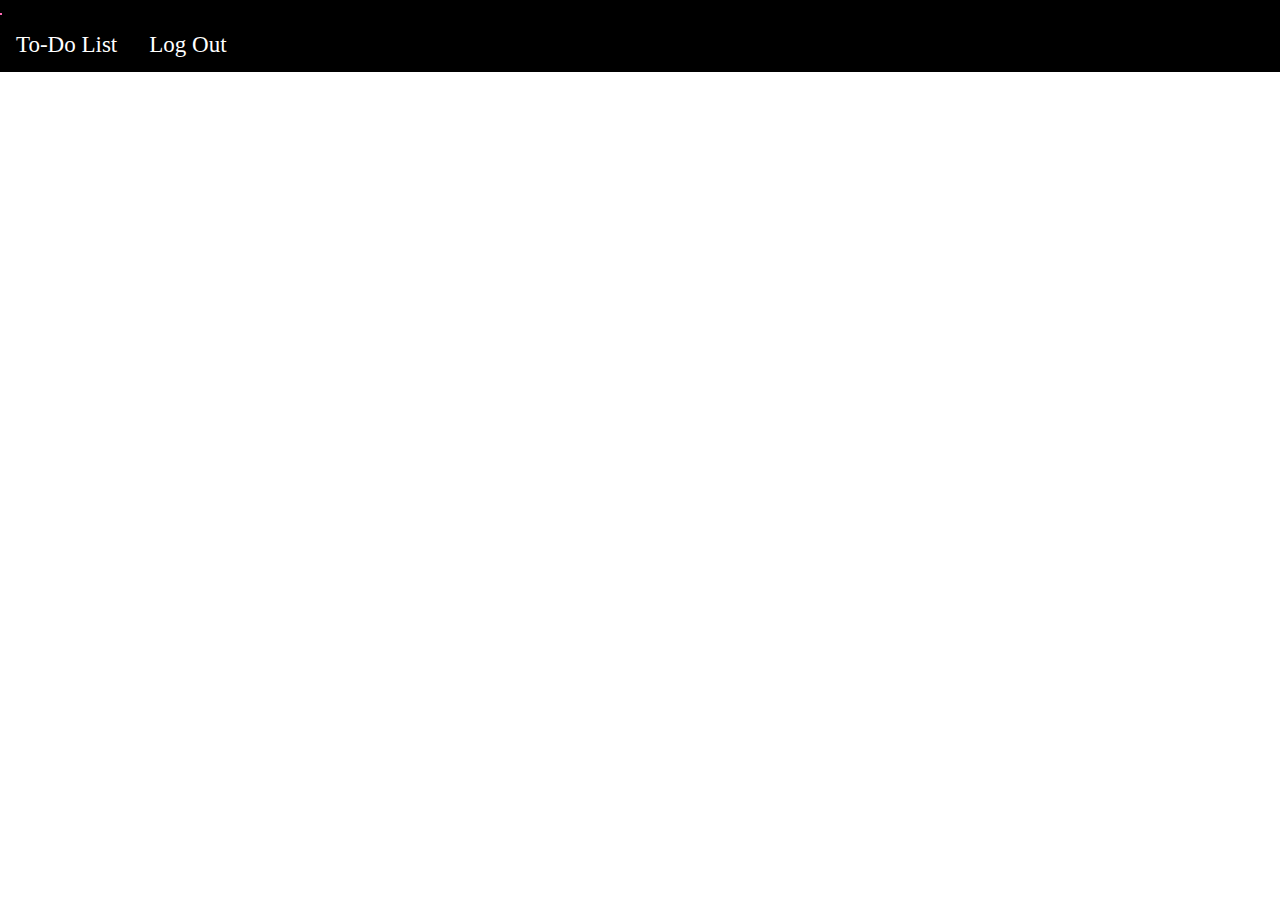
==== index.html @ 9de99cb5 "First Commit : First Version" ====
<!DOCTYPE html>
<html lang="en">
<head>
 
    <title>TODO List</title>
    <script src="https://ajax.googleapis.com/ajax/libs/jquery/3.6.0/jquery.min.js"></script>
    <link rel="stylesheet" href="css/style.css">
    <link rel="stylesheet" href="css/bootstrap.min.css">

    <script src="https://code.jquery.com/jquery-3.5.1.slim.min.js" integrity="sha384-DfXdz2htPH0lsSSs5nCTpuj/zy4C+OGpamoFVy38MVBnE+IbbVYUew+OrCXaRkfj" crossorigin="anonymous"></script>
    <script src="https://cdn.jsdelivr.net/npm/popper.js@1.16.1/dist/umd/popper.min.js" integrity="sha384-9/reFTGAW83EW2RDu2S0VKaIzap3H66lZH81PoYlFhbGU+6BZp6G7niu735Sk7lN" crossorigin="anonymous"></script>
    <script src="https://cdn.jsdelivr.net/npm/bootstrap@4.5.3/dist/js/bootstrap.min.js" integrity="sha384-w1Q4orYjBQndcko6MimVbzY0tgp4pWB4lZ7lr30WKz0vr/aWKhXdBNmNb5D92v7s" crossorigin="anonymous"></script>
</head>
<body>
    <nav class="navbar navbar-expand-lg fixed-top">
        <div class="topnav">
         
         <button class="navbar-toggler navbar-dark" type="button" data-toggle="collapse" data-target="#navbarSupportedContent" aria-controls="navbarSupportedContent" aria-expanded="false" aria-label="Toggle navigation">
           <span class="navbar-toggler-icon"></span>
         </button>
     
       <div class="collapse navbar-collapse" id="navbarSupportedContent">
         
           <li class="nav-item ">
            <a href="index.html">To-Do List</a>
            <a href="login.html">Log Out</a>
          
         
       </div>
     </div>
     </nav>
   

    <div class="container" id="container">

    </div>
    <script src="script.js"></script>
</body>
</html>
---- css/style.css ----
*{
    padding: 0px;
    margin: 0px;
}

.navbar-brand img{
    float:right;
}

header{
    height: 5em;
}

.navbar{
    background-color:green;
    border-bottom: 10px;
    
}

.navbar-nav a {
    font-family: 'Times New Roman', Times, serif;
    font-size: 20px;
    font-weight:bolder;
    padding: 6px;
    color:skyblue;

}

.form-inline{
    font-family: 'Times New Roman', Times, serif;
    font-size: 20px;
}

.navbar-nav a:hover{
    color:indigo;
    transition: 0.5s ease-in-out;
}

.navbar .navbar-toggler{
    border: 1px solid hotpink;
}


/* Add a black background color to the top navigation */
.topnav {
    background-color: black;
    overflow: hidden;
  }
  
  /* Style the links inside the navigation bar */
  .topnav a {
    float: left;
    color: white;
    text-align: center;
    padding: 14px 16px;
    text-decoration: none;
    font-size: 23px;
  }
  
  /* Change the color of links on hover */
  .topnav a:hover {
    background-color: #ddd;
    color: black;
  }
  
  /* Add a color to the active/current link */
  .topnav a.active {
    background-color: #04AA6D;
    color: white;
  }

  .sign-in{
    background-color: gray;
     height: 1000px;
     padding-top: 200px;
  }

  .container{
      background-color: grey;
  }


  .check-box{
    margin-left: 20px;
    height: 20px;
    width: 20px;
  }

  .checkmark{
    font-size: 29px;
    padding-left: 15px;
    color: aliceblue;
  }
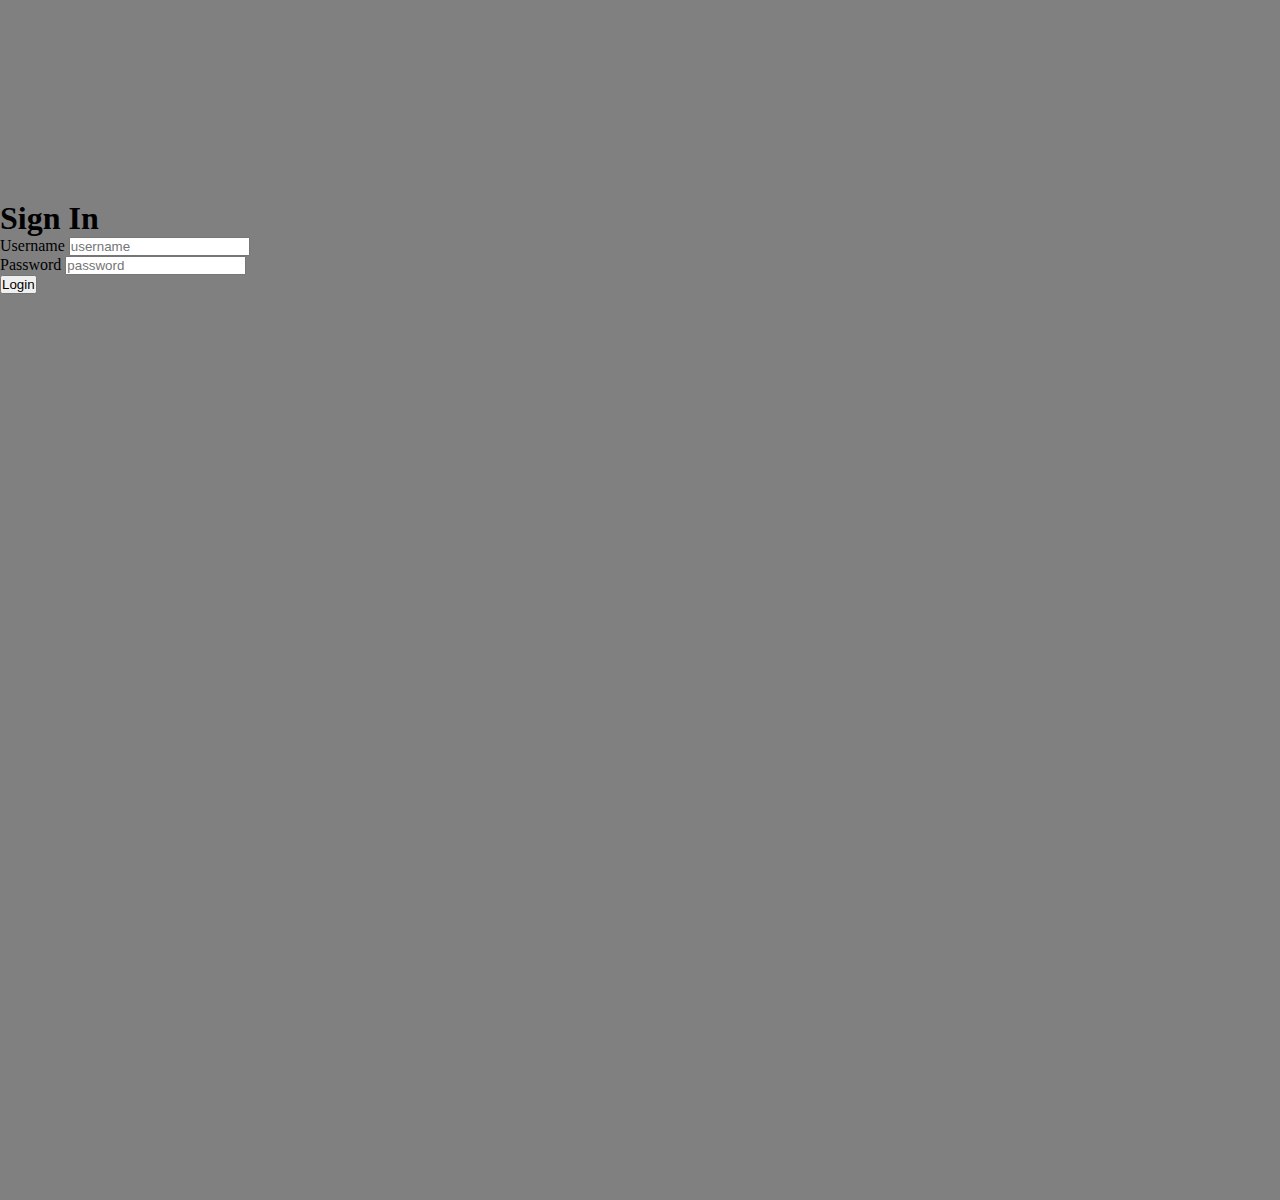
==== commit 35f5569a: "First Commit : First Version" ====
--- a/index.html
+++ b/index.html
@@ -1,39 +1,50 @@
 <!DOCTYPE html>
 <html lang="en">
 <head>
- 
-    <title>TODO List</title>
-    <script src="https://ajax.googleapis.com/ajax/libs/jquery/3.6.0/jquery.min.js"></script>
+    <meta charset="UTF-8">
+    <meta http-equiv="X-UA-Compatible" content="IE=edge">
+    <meta name="viewport" content="width=device-width, initial-scale=1.0">
+    <title>SignIn</title>
+     <script src="https://ajax.googleapis.com/ajax/libs/jquery/3.6.0/jquery.min.js"></script>
     <link rel="stylesheet" href="css/style.css">
     <link rel="stylesheet" href="css/bootstrap.min.css">
-
+    <link rel="stylesheet" href="https://cdn.jsdelivr.net/npm/bootstrap@4.5.3/dist/css/bootstrap.min.css" integrity="sha384-TX8t27EcRE3e/ihU7zmQxVncDAy5uIKz4rEkgIXeMed4M0jlfIDPvg6uqKI2xXr2" crossorigin="anonymous">
     <script src="https://code.jquery.com/jquery-3.5.1.slim.min.js" integrity="sha384-DfXdz2htPH0lsSSs5nCTpuj/zy4C+OGpamoFVy38MVBnE+IbbVYUew+OrCXaRkfj" crossorigin="anonymous"></script>
     <script src="https://cdn.jsdelivr.net/npm/popper.js@1.16.1/dist/umd/popper.min.js" integrity="sha384-9/reFTGAW83EW2RDu2S0VKaIzap3H66lZH81PoYlFhbGU+6BZp6G7niu735Sk7lN" crossorigin="anonymous"></script>
     <script src="https://cdn.jsdelivr.net/npm/bootstrap@4.5.3/dist/js/bootstrap.min.js" integrity="sha384-w1Q4orYjBQndcko6MimVbzY0tgp4pWB4lZ7lr30WKz0vr/aWKhXdBNmNb5D92v7s" crossorigin="anonymous"></script>
-</head>
-<body>
-    <nav class="navbar navbar-expand-lg fixed-top">
-        <div class="topnav">
-         
-         <button class="navbar-toggler navbar-dark" type="button" data-toggle="collapse" data-target="#navbarSupportedContent" aria-controls="navbarSupportedContent" aria-expanded="false" aria-label="Toggle navigation">
-           <span class="navbar-toggler-icon"></span>
-         </button>
-     
-       <div class="collapse navbar-collapse" id="navbarSupportedContent">
-         
-           <li class="nav-item ">
-            <a href="index.html">To-Do List</a>
-            <a href="login.html">Log Out</a>
-          
-         
+ </head>    
+
+
+<body >
+    <div class="sign-in">
+   
+       <div class="row">
+           <div class="col-md-4 col-sm-4 col-xs-12"></div>
+           <div class="col-md-4 col-sm-4 col-xs-12">
+            <form class="form-container">
+              
+                <h1>Sign In</h1>
+                <div class="form-group">
+                  <label for="exampleInputEmail1">Username</label>
+                  <input type="username" class="form-control" id="username1" placeholder="username">
+                </div>
+                
+                <div class="form-group">
+                  <label for="exampleInputPassword1">Password</label>
+                  <input type="password" class="form-control" id="pswd1" placeholder="password">
+                  <label for="error" id="errorpswd"></label>
+                </div>
+                <input type="button" class="btn btn-primary btn-block" value="Login" onclick="return signIn(navigate)">
+              </form>
+
+
+
+           </div>
+           <div class="col-md-4 col-sm-4 col-xs-12"></div>
        </div>
-     </div>
-     </nav>
-   
+   </div>
+ 
+    <script src="signin.js"></script>
 
-    <div class="container" id="container">
-
-    </div>
-    <script src="script.js"></script>
 </body>
-</html>+</html>
